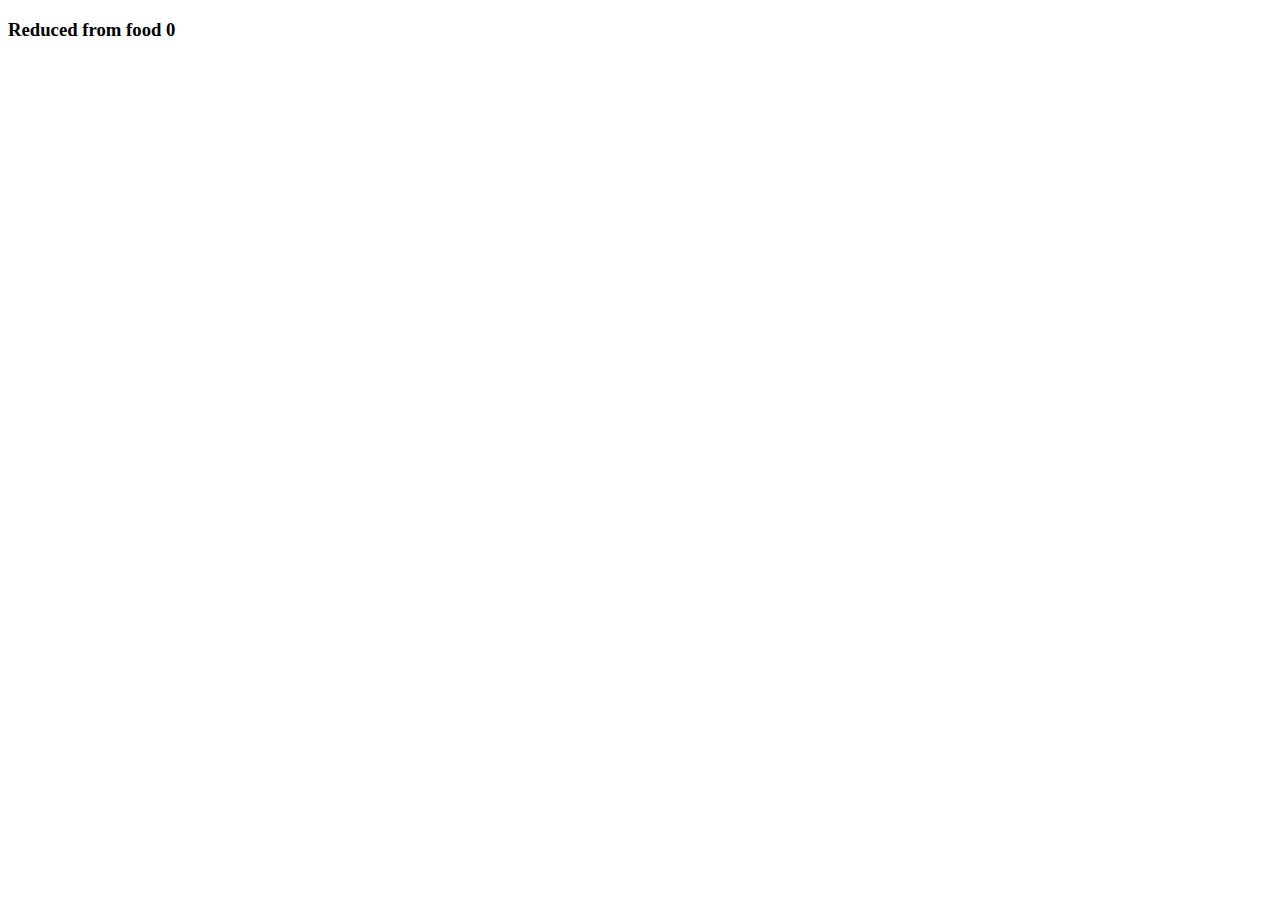
==== report.html @ 0a5d4ac8 "added basic report feature" ====
<!DOCTYPE html>
<html lang="en">

<head>

  <meta charset="utf-8">
  <meta content="width=device-width, initial-scale=1.0" name="viewport">

  <title>Happy Climate</title>
  <meta content="" name="description">
  <meta content="" name="keywords">

  <meta http-equiv="Cache-control" content="no-cache">

  <!-- Favicons -->
  <link href="assets/img/favicon.ico" rel="icon">
  <link href="assets/img/apple-touch-icon.png" rel="apple-touch-icon">

</head>

<body onload="make_report()">
  <h3>Reduced from food <span id="food_report"></span></h3>


  <!-- js file -->
  <script type="text/javascript" src="carbon_calc.js"></script>
</body>

</html>
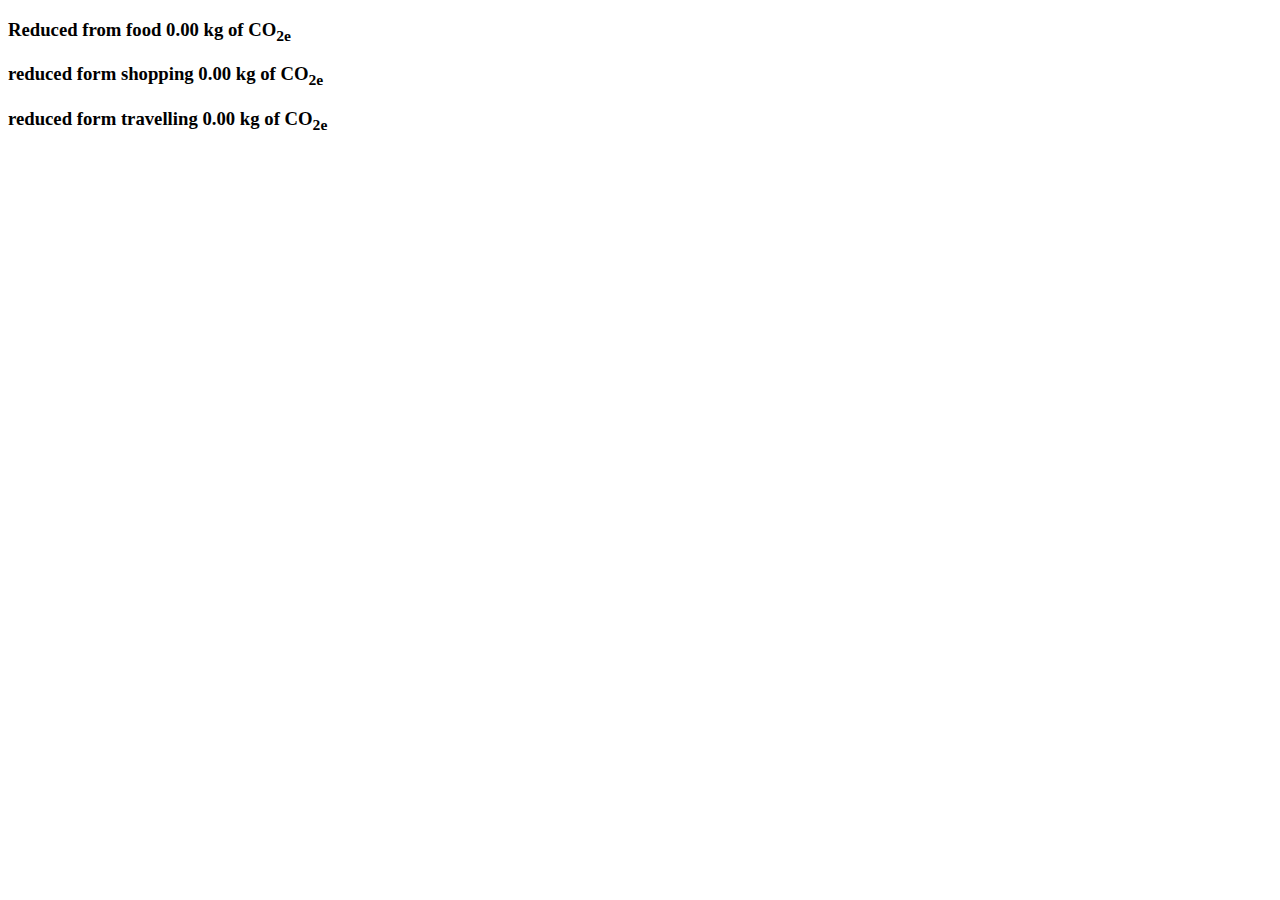
==== commit f37763bd: "basic report" ====
--- a/report.html
+++ b/report.html
@@ -19,8 +19,22 @@
 </head>
 
 <body onload="make_report()">
-  <h3>Reduced from food <span id="food_report"></span></h3>
+  <div>
+    <h3>Reduced from food <span id="food_report"></span> kg of CO<sub>2e</sub></h3>
+    <!-- <span id="diet_report"></span> 
+    from changing to plant diet. 
+    <span id="diet_percent"></span> -->
+  </div>
 
+  <div>
+    <h3>reduced form shopping <span id="shopping_report"></span> kg of CO<sub>2e</sub></h3>
+  </div>
+
+  <div>
+    <h3>
+      <h3>reduced form travelling <span id="travelling_report"></span> kg of CO<sub>2e</sub></h3>
+    </h3>
+  </div>
 
   <!-- js file -->
   <script type="text/javascript" src="carbon_calc.js"></script>
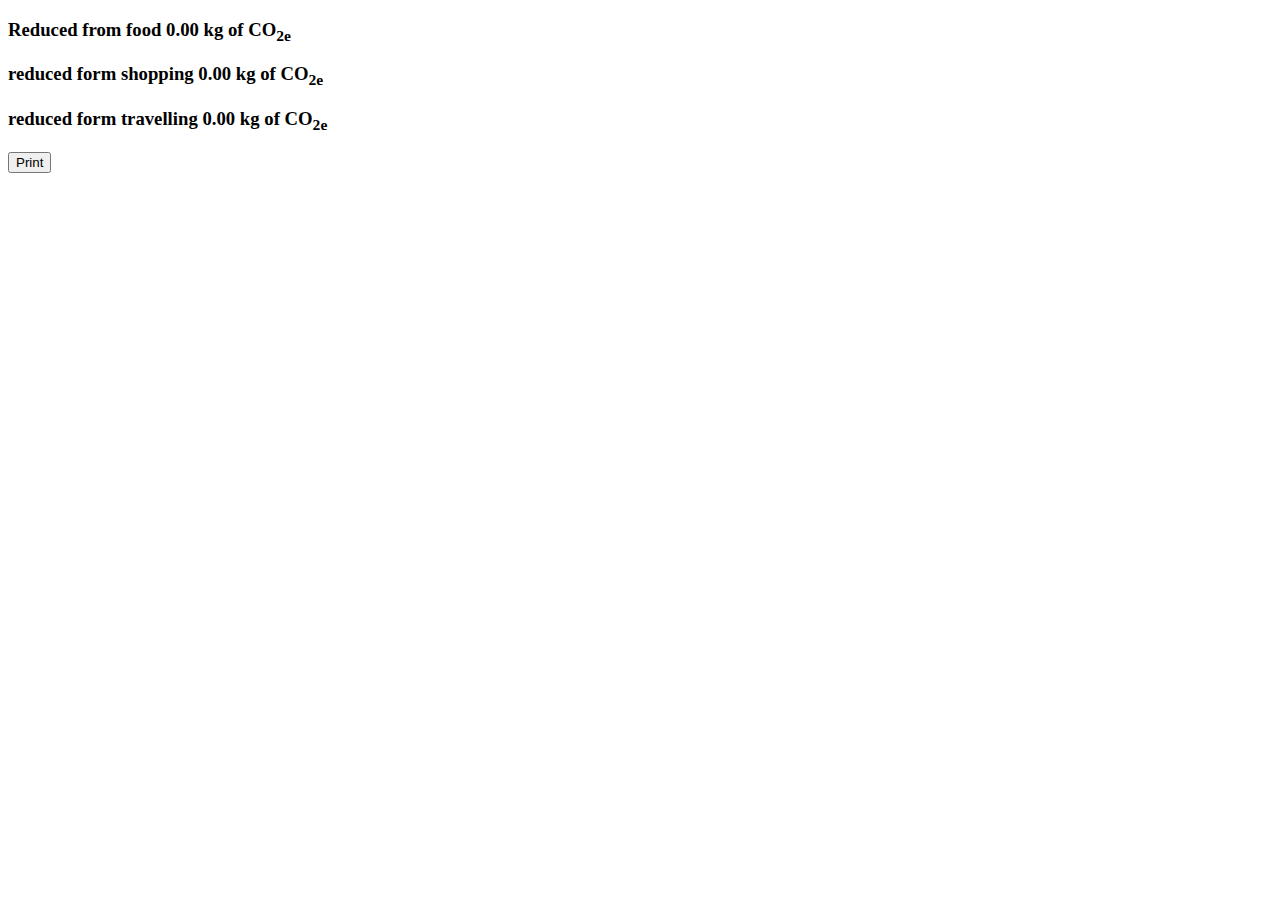
==== commit 417689d6: "php now collect info" ====
--- a/report.html
+++ b/report.html
@@ -36,6 +36,10 @@
     </h3>
   </div>
 
+  <div>
+    <input type="button" value="Print" onclick="window.print()">
+  </div>
+
   <!-- js file -->
   <script type="text/javascript" src="carbon_calc.js"></script>
 </body>
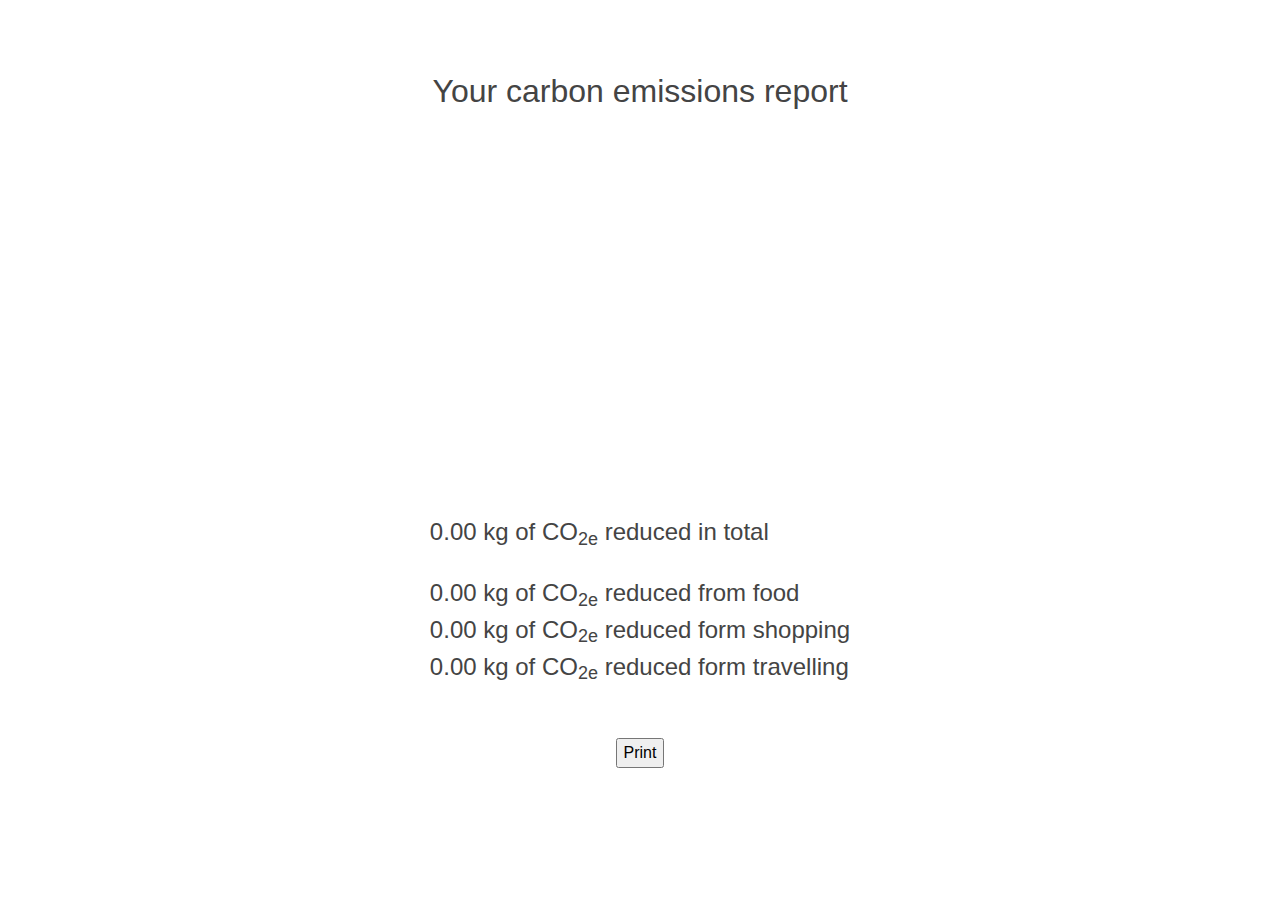
==== commit 48078243: "changed report.html" ====
--- a/report.html
+++ b/report.html
@@ -16,28 +16,75 @@
   <link href="assets/img/favicon.ico" rel="icon">
   <link href="assets/img/apple-touch-icon.png" rel="apple-touch-icon">
 
+  <!-- Vendor CSS Files -->
+  <link href="assets/vendor/aos/aos.css" rel="stylesheet">
+  <link href="assets/vendor/bootstrap/css/bootstrap.min.css" rel="stylesheet">
+  <link href="assets/vendor/bootstrap-icons/bootstrap-icons.css" rel="stylesheet">
+  <link href="assets/vendor/boxicons/css/boxicons.min.css" rel="stylesheet">
+  <link href="assets/vendor/glightbox/css/glightbox.min.css" rel="stylesheet">
+  <link href="assets/vendor/swiper/swiper-bundle.min.css" rel="stylesheet">
+
+  <!-- Template Main CSS File -->
+  <link href="assets/css/style_original.css" rel="stylesheet">
+
+  <!-- anychart js file -->
+  <script src="https://cdn.anychart.com/releases/8.0.1/js/anychart-core.min.js"></script>
+  <script src="https://cdn.anychart.com/releases/8.0.1/js/anychart-pie.min.js"></script>
+
 </head>
 
 <body onload="make_report()">
-  <div>
-    <h3>Reduced from food <span id="food_report"></span> kg of CO<sub>2e</sub></h3>
-    <!-- <span id="diet_report"></span> 
-    from changing to plant diet. 
-    <span id="diet_percent"></span> -->
+
+  <br><br><br>
+
+  <div class="container d-flex align-items-center justify-content-between">
+    <div></div>
+    <div>
+      <h2>Your carbon emissions report</h2>
+    </div>
+    <div></div>
   </div>
 
-  <div>
-    <h3>reduced form shopping <span id="shopping_report"></span> kg of CO<sub>2e</sub></h3>
+  <div class="container d-flex align-items-center justify-content-between">
+    <div></div>
+    <div id="report-pie-chart"></div>
+    <div></div>
   </div>
 
-  <div>
-    <h3>
-      <h3>reduced form travelling <span id="travelling_report"></span> kg of CO<sub>2e</sub></h3>
-    </h3>
+  <div class="container d-flex align-items-center justify-content-between">
+    <div></div>
+    
+    <div>
+      <div>
+        <h4><span id="total_report"></span> kg of CO<sub>2e</sub> reduced in total </h4>
+      </div>
+      <br>
+      <div>
+        <h4><span id="food_report"></span> kg of CO<sub>2e</sub> reduced from food </h4>
+        <!-- <span id="diet_report"></span> 
+        from changing to plant diet. 
+        <span id="diet_percent"></span> -->
+      </div>
+
+      <div>
+        <h4><span id="shopping_report"></span> kg of CO<sub>2e</sub> reduced form shopping </h4>
+      </div>
+
+      <div>
+        <h4><span id="travelling_report"></span> kg of CO<sub>2e</sub> reduced form travelling </h4>
+      </div>
+    </div>
+    <div></div>
   </div>
 
-  <div>
-    <input type="button" value="Print" onclick="window.print()">
+  <br><br>
+
+  <div class="container d-flex align-items-center justify-content-between">
+    <div></div>
+    <div>
+      <input type="button" value="Print" onclick="window.print()">
+    </div>
+    <div></div>
   </div>
 
   <!-- js file -->
